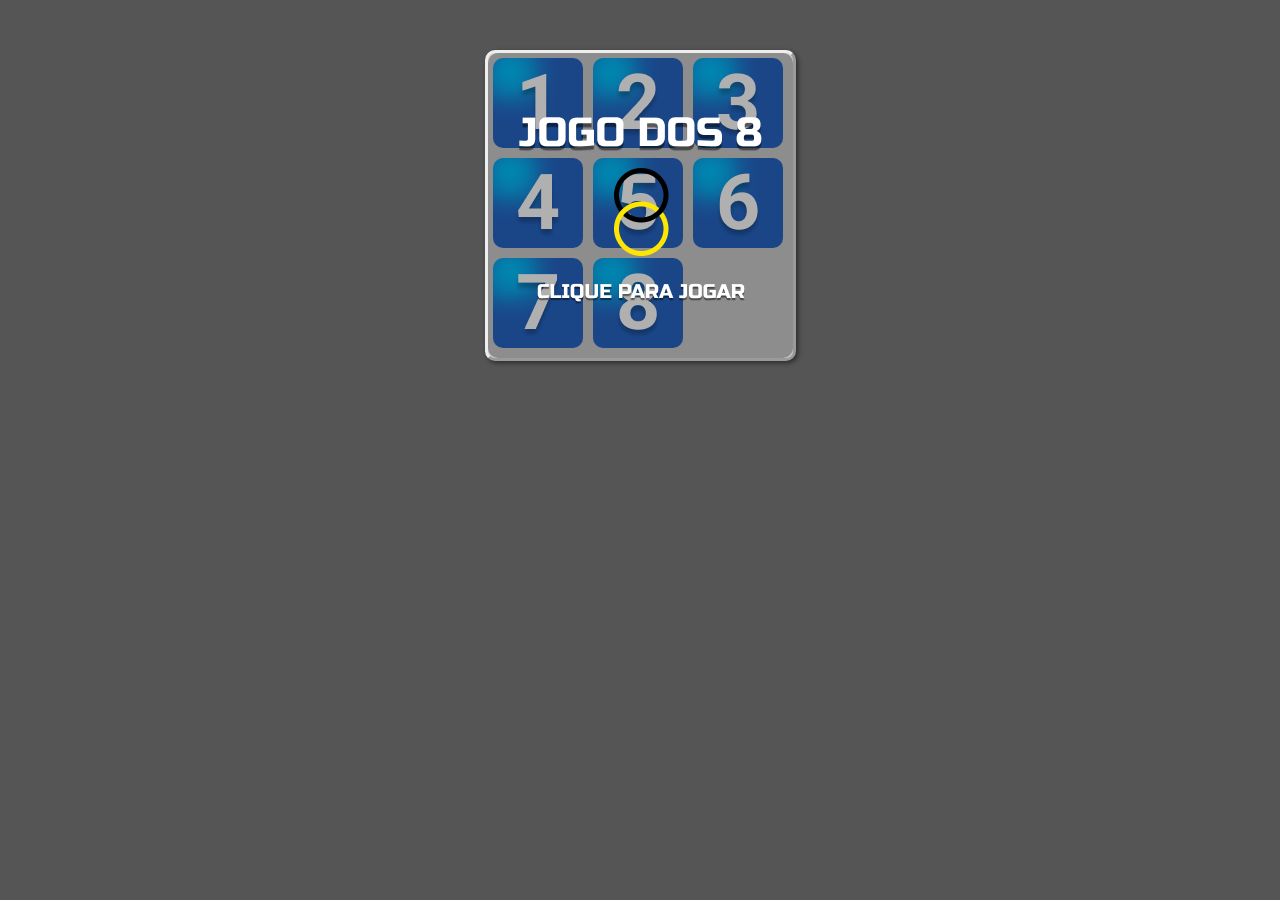
==== jogar.html @ bcc25a0e "Inicio da criação de view e montagem do jogo" ====
<!doctype html>
<html lang="pt_BR">
  <head>
    <!-- Required meta tags -->
    <meta charset="utf-8">
    <meta name="viewport" content="width=device-width, initial-scale=1">

    <!-- Bootstrap CSS -->
    <link href="https://cdn.jsdelivr.net/npm/bootstrap@5.1.3/dist/css/bootstrap.min.css" rel="stylesheet" integrity="sha384-1BmE4kWBq78iYhFldvKuhfTAU6auU8tT94WrHftjDbrCEXSU1oBoqyl2QvZ6jIW3" crossorigin="anonymous">
    <link rel="stylesheet" href="css/style.css">
    <title>Jogo dos 8</title>
  </head>
  <body>
    
    <div class="container-fluid">
        <div id="container" class="painel">
            <div id="n1" class="peca" data-valor="1"></div>
            <div id="n2" class="peca" data-valor="2"></div>
            <div id="n3" class="peca" data-valor="3"></div>
            <div id="n4" class="peca" data-valor="4"></div>
            <div id="n5" class="peca" data-valor="5"></div>
            <div id="n6" class="peca" data-valor="6"></div>
            <div id="n7" class="peca" data-valor="7"></div>
            <div id="n8" class="peca" data-valor="8"></div>

            <div id="telaInicial" class="painel modalTela"></div>
        </div>
    </div>

    <!-- Optional JavaScript; choose one of the two! -->

    <!-- Option 1: Bootstrap Bundle with Popper -->
    <script src="https://cdn.jsdelivr.net/npm/bootstrap@5.1.3/dist/js/bootstrap.bundle.min.js" integrity="sha384-ka7Sk0Gln4gmtz2MlQnikT1wXgYsOg+OMhuP+IlRH9sENBO0LRn5q+8nbTov4+1p" crossorigin="anonymous"></script>

    <script src="js/jogo.js"></script>

    <!-- Option 2: Separate Popper and Bootstrap JS -->
    <!--
    <script src="https://cdn.jsdelivr.net/npm/@popperjs/core@2.10.2/dist/umd/popper.min.js" integrity="sha384-7+zCNj/IqJ95wo16oMtfsKbZ9ccEh31eOz1HGyDuCQ6wgnyJNSYdrPa03rtR1zdB" crossorigin="anonymous"></script>
    <script src="https://cdn.jsdelivr.net/npm/bootstrap@5.1.3/dist/js/bootstrap.min.js" integrity="sha384-QJHtvGhmr9XOIpI6YVutG+2QOK9T+ZnN4kzFN1RtK3zEFEIsxhlmWl5/YESvpZ13" crossorigin="anonymous"></script>
    -->
  </body>
</html>
---- css/style.css ----
*{
    margin: 0;
    padding: 0;
    border: 0;
}

body {
    background-color: #555;
}

.painel {
    width: 305px;
    height: 305px;
    border-radius: 10px;    
}

.modalTela {
    position: absolute;
    transition: all 0.5s;
}

#telaInicial {
    background: url('../img/start.png');
    opacity: 1;
    z-index: 1;
}

#container {
    position: relative;
    margin: 50px auto;
    background-color: #ccc;
    border: outset;
    box-shadow: 2px 2px 5px rgba(0,0,0,0.5);
}

.peca {
    width: 90px;
    height: 90px;
    border-radius: 10px;
    position: absolute;
    transition: left 0.5s, top 0.5s;
}

.peca:hover {
    border: inset;
    border-radius: 10px;
}
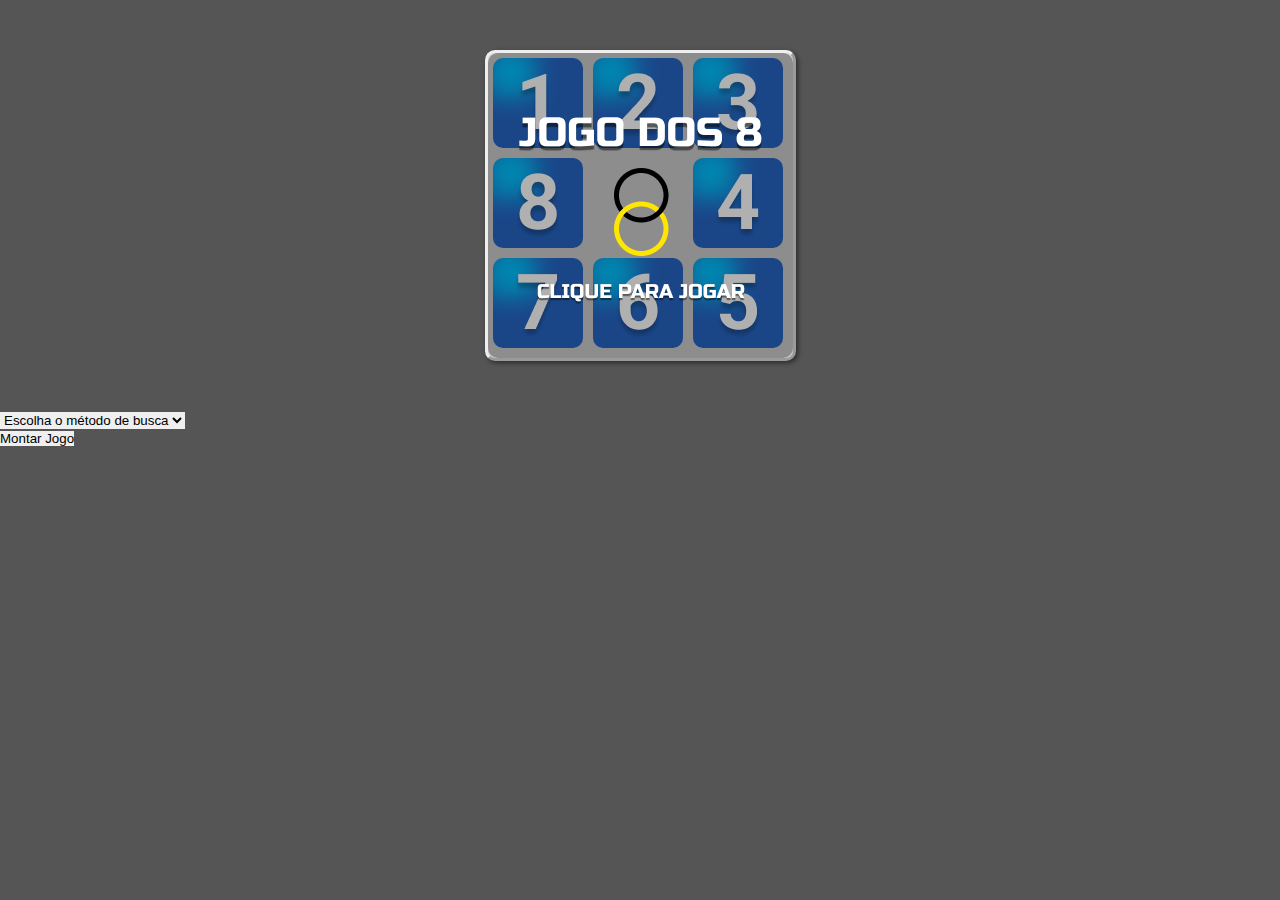
==== commit c15516ca: "Melhoramentos" ====
--- a/jogar.html
+++ b/jogar.html
@@ -13,18 +13,39 @@
   <body>
     
     <div class="container-fluid">
-        <div id="container" class="painel">
-            <div id="n1" class="peca" data-valor="1"></div>
-            <div id="n2" class="peca" data-valor="2"></div>
-            <div id="n3" class="peca" data-valor="3"></div>
-            <div id="n4" class="peca" data-valor="4"></div>
-            <div id="n5" class="peca" data-valor="5"></div>
-            <div id="n6" class="peca" data-valor="6"></div>
-            <div id="n7" class="peca" data-valor="7"></div>
-            <div id="n8" class="peca" data-valor="8"></div>
+      <div class="row">
+        <div class="col">
+          <div id="container" class="painel">
+              <div id="n1" class="peca" data-valor="1"></div>
+              <div id="n2" class="peca" data-valor="2"></div>
+              <div id="n3" class="peca" data-valor="3"></div>
+              <div id="n4" class="peca" data-valor="4"></div>
+              <div id="n5" class="peca" data-valor="5"></div>
+              <div id="n6" class="peca" data-valor="6"></div>
+              <div id="n7" class="peca" data-valor="7"></div>
+              <div id="n8" class="peca" data-valor="8"></div>
 
-            <div id="telaInicial" class="painel modalTela"></div>
+              <div id="telaInicial" class="painel modalTela"></div>
+              <div id="telaFinal" class="painel modalTela"></div>
+          </div>
         </div>
+        <div class="col">
+          <div class="coluna-opcoes">
+            <div class="row">            
+              <div class="col">
+                <select class="form-select" aria-label="Default select example">
+                  <option selected>Escolha o método de busca</option>
+                  <option value="1">BFS</option>
+                  <option value="2">A*</option>                
+                </select>
+              </div>
+              <div class="col">
+                <button type="button" class="btn btn-primary" id="btn-entrada">Montar Jogo</button>
+              </div>
+            </div>
+          </div>
+        </div>
+      </div>
     </div>
 
     <!-- Optional JavaScript; choose one of the two! -->
--- a/css/style.css
+++ b/css/style.css
@@ -25,6 +25,12 @@
     z-index: 1;
 }
 
+#telaFinal {
+    background: url('../img/finish.png');
+    opacity: 0;
+    z-index: -1;
+}
+
 #container {
     position: relative;
     margin: 50px auto;
